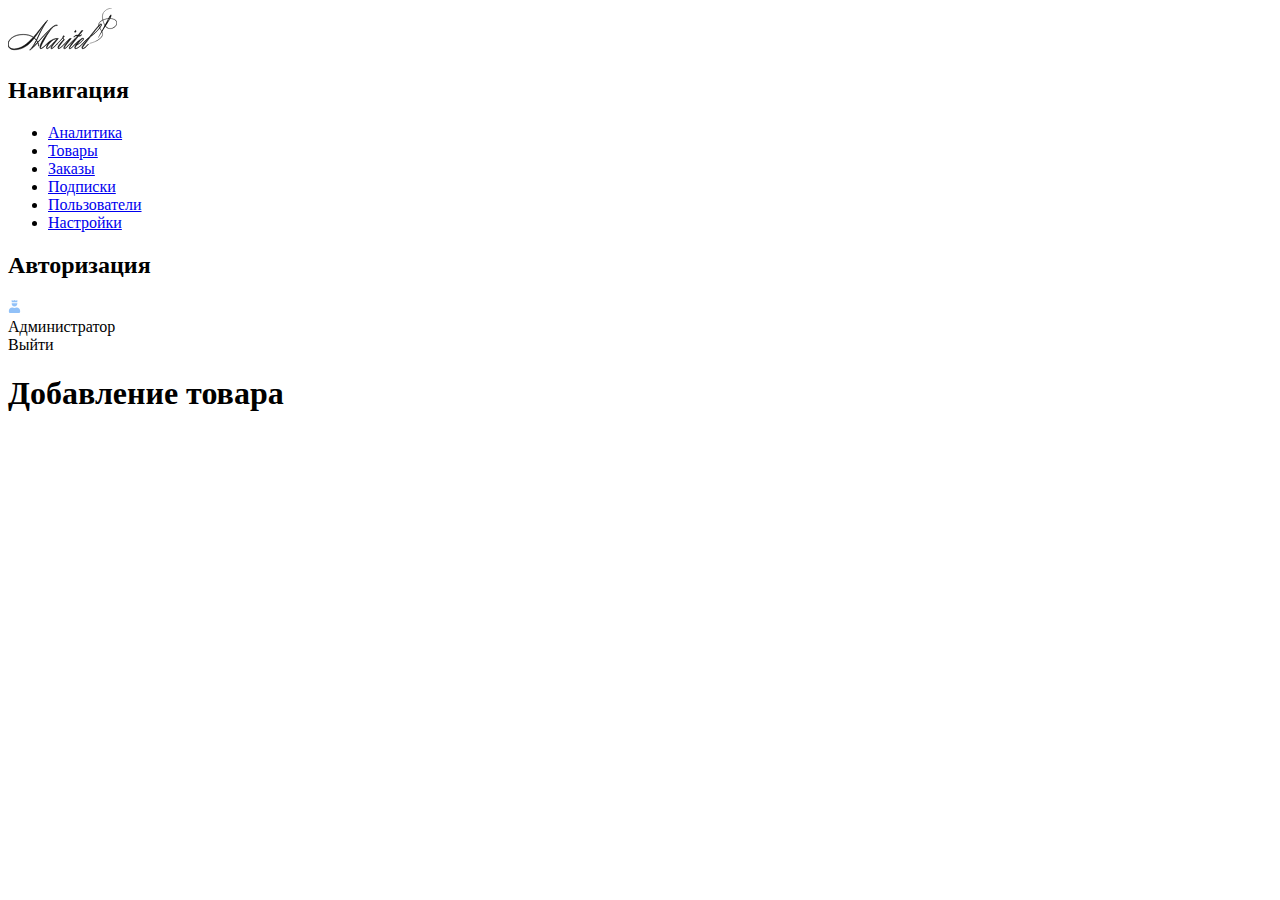
==== admin-add-product.html @ e3f67331 "Create add-product page (need to be finalized)" ====
<!DOCTYPE html>
<html lang="en">
    <head>
        <meta charset="UTF-8" />
        <meta http-equiv="X-UA-Compatible" content="IE=edge" />
        <meta name="viewport" content="width=device-width, initial-scale=1.0" />
        <link rel="stylesheet" href="/scss/style.min.css" />
        <title>Zimaletto</title>
    </head>
    <body>
        <section>
            <div class="container">
                <div class="header__logo">
                    <img src="/img/admin-logo.svg" alt="" />
                </div>
            </div>
        </section>

        <section class="menu">
            <div class="container">
                <div class="menu__inner">
                    <div class="menu__item">
                        <h2>Навигация</h2>

                        <ul>
                            <li>
                                <a class="menu__link" href="#">Аналитика</a>
                            </li>
                            <li>
                                <a class="menu__link" href="#">Товары</a>
                            </li>
                            <li class="active">
                                <a class="menu__link" href="#">Заказы</a>
                            </li>
                            <li><a class="menu__link" href="#">Подписки</a></li>
                            <li>
                                <a class="menu__link" href="#">Пользователи</a>
                            </li>
                            <li>
                                <a class="menu__link" href="#">Настройки</a>
                            </li>
                        </ul>

                        <h2>Авторизация</h2>

                        <div class="person">
                            <div class="person__photo">
                                <img src="/img/admin/person.svg" alt="" />
                            </div>
                            <div class="business">Администратор</div>
                            <div class="exit">Выйти</div>
                        </div>
                    </div>
                    <div class="menu__item">
                        <h1>Добавление товара</h1>

                        <div class="line"></div>
                    </div>
                </div>
            </div>
        </section>
    </body>
</html>
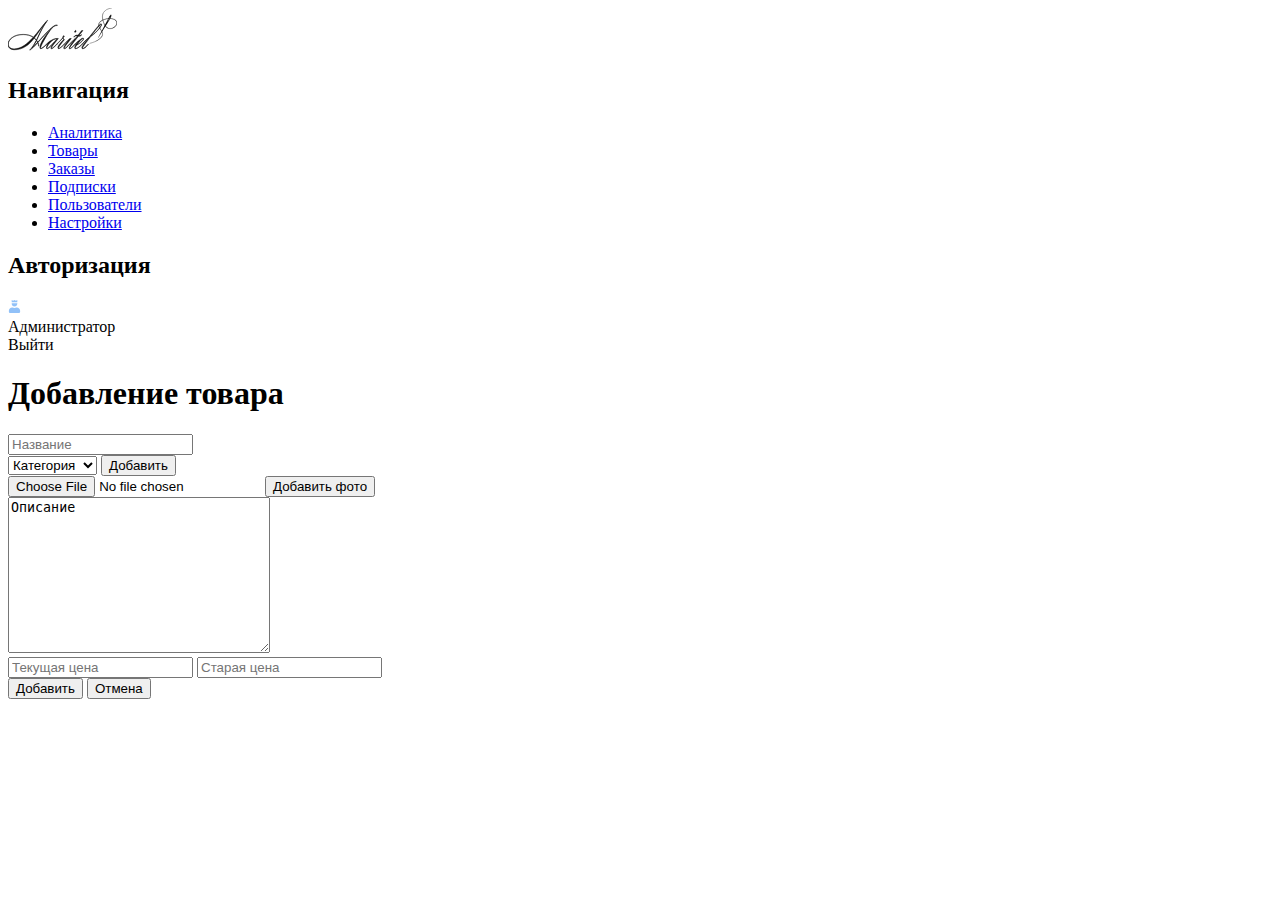
==== commit 836a0369: "Create page "admin-add-product"" ====
--- a/admin-add-product.html
+++ b/admin-add-product.html
@@ -51,10 +51,51 @@
                             <div class="exit">Выйти</div>
                         </div>
                     </div>
+
                     <div class="menu__item">
                         <h1>Добавление товара</h1>
 
                         <div class="line"></div>
+                        <div class="menu__item-top">
+                            <input type="text" placeholder="Название" />
+
+                            <div class="select btn">
+                                <select>
+                                    <option>Категория</option>
+                                    <option>Футболки</option>
+                                    <option>Шорты</option>
+                                    <option>Кроссовки</option>
+                                    <option>Ветровки</option>
+                                    <option>Поло</option>
+                                    <option>Джинсы</option>
+                                    <option>Худи</option>
+                                    <option>Бейсболки</option>
+                                </select>
+                                <button>Добавить</button>
+                            </div>
+
+                            <div class="input">
+                                <input type="file" name="" id="" />
+                                <button class="btn-big">Добавить фото</button>
+                            </div>
+                            <textarea
+                                class="textarea"
+                                name=""
+                                id=""
+                                cols="30"
+                                rows="10"
+                            >
+Описание</textarea
+                            >
+                            <div class="price">
+                                <input type="text" placeholder="Текущая цена" />
+                                <input type="text" placeholder="Старая цена" />
+                            </div>
+                        </div>
+                        <div class="menu__item-bottom">
+                            <button class="btn-left">Добавить</button>
+                            <button class="btn-right">Отмена</button>
+                        </div>
                     </div>
                 </div>
             </div>
